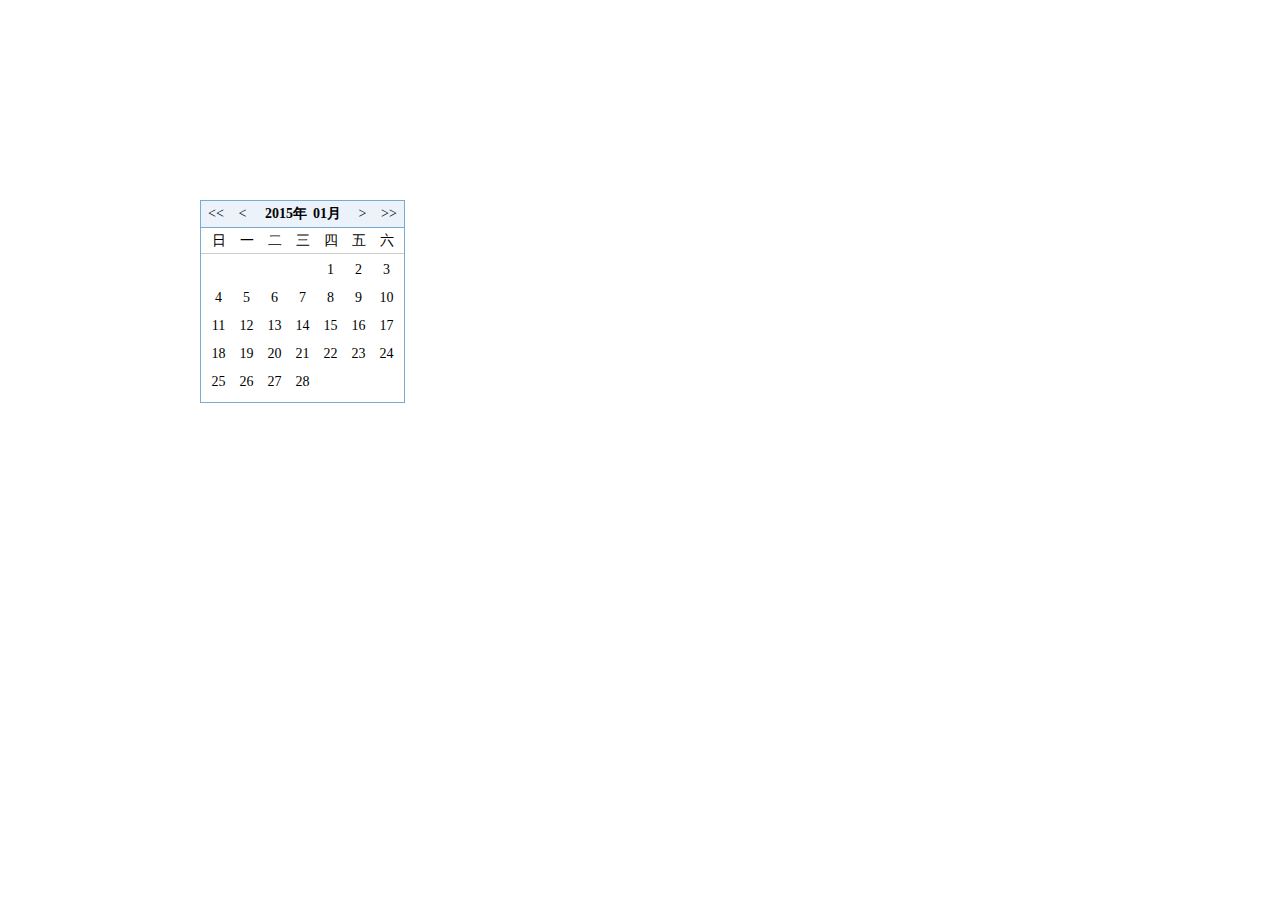
==== EasyOa.Web/uitest/Index.html @ ae60c05a "fds" ====
﻿<!DOCTYPE html>
<html xmlns="http://www.w3.org/1999/xhtml">
<head>
    <meta http-equiv="Content-Type" content="text/html; charset=utf-8" />

    <title></title>
    <script src="jquery-1.7.1.js"></script>
    <script>
        var first = new Date(2015, 2, 0);
    </script>
    <style>
        * {
            padding: 0;
            margin: 0;
        }

        .calendar {
            position: absolute;
            z-index: 9999;
            border: 1px solid #76ABD3;
            width: 203px;
            height: 201px;
            left: 200px;
            top: 200px;
            font-size: 14px;
            overflow: hidden;
        }

        .calendar_title {
            width: 100%;
            height: 26px;
            background-color: #EBF2FA;
            overflow: hidden;
            border-bottom:1px solid #76ABD3;
            /*padding-left:3px;*/
            /*border:1px solid blue;*/
        }

        .last_y, .last_m, .title_y, .title_m, .next_y, .next_m {
            /*border: 1px solid red;*/
            /*border-top:1px solid red;*/
            display: inline-block;
            height: 25px;
            line-height: 25px;
            text-align: center;
            overflow: hidden;
            float: left;
        }

        .last_y {
            width: 30px;
        }

        .last_m {
            width: 23px;
        }

        .title_y {
            width: 50px;
            padding: 0 3px;
            text-align: right;
            font-weight: 600;
            font-size: 14px;
        }

        .title_m {
            width: 35px;
            padding: 0 3px;
            text-align: left;
            font-weight: 600;
            font-size: 14px;
        }

        .next_m {
            width: 23px;
        }

        .next_y {
            width: 30px;
        }
        .calendar_context {    /*显示或隐藏数据*/
            border:0;
            /*display:none;*/
        }
        .week_container {
            border-bottom: 1px solid #ccc;
        }

        .calendar_week { /*周样式*/
            height: 25px;
            line-height: 25px;
            background-color: #fff;
            padding: 0 2px;
            /*overflow:hidden;*/
            /*border:1px solid red;*/
        }

            .calendar_week div {
                float: left;
                display: inline-block;
                text-align: center;
                width: 25px;
                margin-left: 3px;
            }

        .calendar_data { /*数据样式*/
            /*background-color:#ccc;*/
            height: 146px;
            padding: 0 2px;
            /*border:1px solid red;*/
        }

            .calendar_data div {
                float: left;
                margin-top: 3px;
                display: inline-block;
                text-align: center;
                width: 25px;
                height: 25px;
                line-height: 25px;
                margin-left: 3px;
            }

                .calendar_data div:hover {
                    cursor: pointer;
                    background-color: #48B8E0;
                }
    </style>
</head>
<body>
    <div id="calendar" class="calendar">
        <div id="calendar_title" class="calendar_title">
            <div id="last_y" class="last_y"><<</div>
            <div id="last_m" class="last_m"><</div>
            <div id="title_y" class="title_y">2015年</div>
            <div id="title_m" class="title_m">01月</div>
            <div id="next_m" class="next_m">></div>
            <div id="next_y" class="next_y">>></div>
        </div>
        <div id="calendar_context" class="calendar_context">
            <div id="week_container" class="week_container">
                <div id="calendar_week" class="calendar_week">
                    <div>日</div>
                    <div>一</div>
                    <div>二</div>
                    <div>三</div>
                    <div>四</div>
                    <div>五</div>
                    <div>六</div>
                </div>
            </div>
            <div id="calendar_data" class="calendar_data">
                <div></div>
                <div></div>
                <div></div>
                <div></div>
                <div>1</div>
                <div>2</div>
                <div>3</div>
                <div>4</div>
                <div>5</div>
                <div>6</div>
                <div>7</div>
                <div>8</div>
                <div>9</div>
                <div>10</div>
                <div>11</div>
                <div>12</div>
                <div>13</div>
                <div>14</div>
                <div>15</div>
                <div>16</div>
                <div>17</div>
                <div>18</div>
                <div>19</div>
                <div>20</div>
                <div>21</div>
                <div>22</div>
                <div>23</div>
                <div>24</div>
                <div>25</div>
                <div>26</div>
                <div>27</div>
                <div>28</div>
            </div>

        </div>
    </div>
</body>
</html>
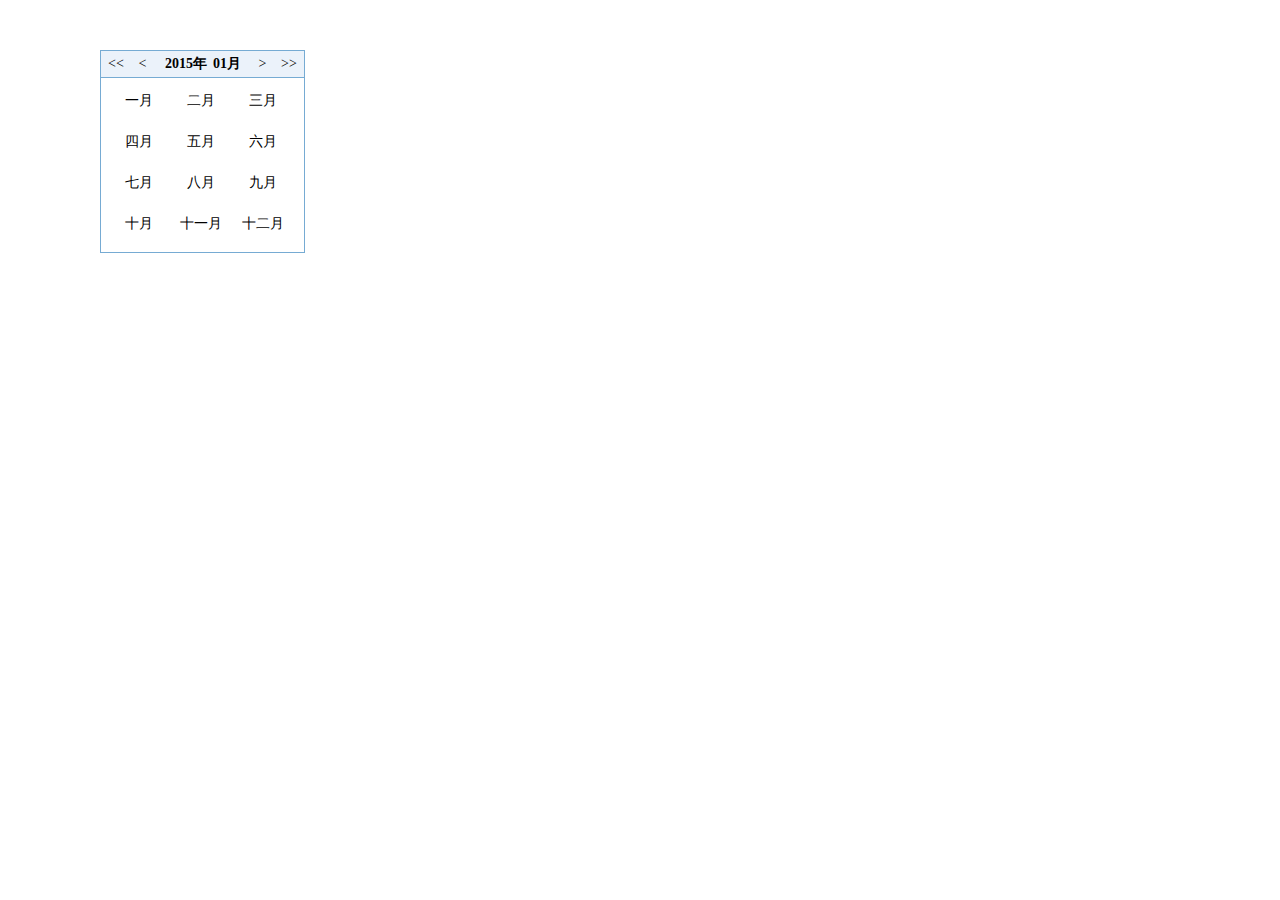
==== commit 593a7a25: "sdf" ====
--- a/EasyOa.Web/uitest/Index.html
+++ b/EasyOa.Web/uitest/Index.html
@@ -4,127 +4,13 @@
     <meta http-equiv="Content-Type" content="text/html; charset=utf-8" />
 
     <title></title>
+    <link href="index.css" rel="stylesheet" />
     <script src="jquery-1.7.1.js"></script>
     <script>
         var first = new Date(2015, 2, 0);
     </script>
     <style>
-        * {
-            padding: 0;
-            margin: 0;
-        }
-
-        .calendar {
-            position: absolute;
-            z-index: 9999;
-            border: 1px solid #76ABD3;
-            width: 203px;
-            height: 201px;
-            left: 200px;
-            top: 200px;
-            font-size: 14px;
-            overflow: hidden;
-        }
-
-        .calendar_title {
-            width: 100%;
-            height: 26px;
-            background-color: #EBF2FA;
-            overflow: hidden;
-            border-bottom:1px solid #76ABD3;
-            /*padding-left:3px;*/
-            /*border:1px solid blue;*/
-        }
-
-        .last_y, .last_m, .title_y, .title_m, .next_y, .next_m {
-            /*border: 1px solid red;*/
-            /*border-top:1px solid red;*/
-            display: inline-block;
-            height: 25px;
-            line-height: 25px;
-            text-align: center;
-            overflow: hidden;
-            float: left;
-        }
-
-        .last_y {
-            width: 30px;
-        }
-
-        .last_m {
-            width: 23px;
-        }
-
-        .title_y {
-            width: 50px;
-            padding: 0 3px;
-            text-align: right;
-            font-weight: 600;
-            font-size: 14px;
-        }
-
-        .title_m {
-            width: 35px;
-            padding: 0 3px;
-            text-align: left;
-            font-weight: 600;
-            font-size: 14px;
-        }
-
-        .next_m {
-            width: 23px;
-        }
-
-        .next_y {
-            width: 30px;
-        }
-        .calendar_context {    /*显示或隐藏数据*/
-            border:0;
-            /*display:none;*/
-        }
-        .week_container {
-            border-bottom: 1px solid #ccc;
-        }
-
-        .calendar_week { /*周样式*/
-            height: 25px;
-            line-height: 25px;
-            background-color: #fff;
-            padding: 0 2px;
-            /*overflow:hidden;*/
-            /*border:1px solid red;*/
-        }
-
-            .calendar_week div {
-                float: left;
-                display: inline-block;
-                text-align: center;
-                width: 25px;
-                margin-left: 3px;
-            }
-
-        .calendar_data { /*数据样式*/
-            /*background-color:#ccc;*/
-            height: 146px;
-            padding: 0 2px;
-            /*border:1px solid red;*/
-        }
-
-            .calendar_data div {
-                float: left;
-                margin-top: 3px;
-                display: inline-block;
-                text-align: center;
-                width: 25px;
-                height: 25px;
-                line-height: 25px;
-                margin-left: 3px;
-            }
-
-                .calendar_data div:hover {
-                    cursor: pointer;
-                    background-color: #48B8E0;
-                }
+        
     </style>
 </head>
 <body>
@@ -137,7 +23,7 @@
             <div id="next_m" class="next_m">></div>
             <div id="next_y" class="next_y">>></div>
         </div>
-        <div id="calendar_context" class="calendar_context">
+        <div id="calendar_maindata_containter" class="calendar_maindata_containter">
             <div id="week_container" class="week_container">
                 <div id="calendar_week" class="calendar_week">
                     <div>日</div>
@@ -150,10 +36,10 @@
                 </div>
             </div>
             <div id="calendar_data" class="calendar_data">
-                <div></div>
-                <div></div>
-                <div></div>
-                <div></div>
+                <span></span>
+                <span></span>
+                <span></span>
+                <span></span>
                 <div>1</div>
                 <div>2</div>
                 <div>3</div>
@@ -183,9 +69,41 @@
                 <div>27</div>
                 <div>28</div>
             </div>
-
+        </div>
+        <div id="calendar_mainyear_containter" class="calendar_mainyear_containter">
+            <div>2000</div>
+            <div>2001</div>
+            <div>2002</div>
+            <div>2003</div>
+            <div>2004</div>
+            <div>2005</div>
+            <div>2006</div>
+            <div>2007</div>
+            <div>2008</div>
+            <div>2009</div>
+            <div>2010</div>
+            <div>2011</div>
+            <div>2012</div>
+            <div>2013</div>
+            <div>2014</div>
+            <div>2015</div>
+        </div>
+        <div id="calendar_mainmonth_containter" class="calendar_mainmonth_containter">
+            <div>一月</div>
+            <div>二月</div>
+            <div>三月</div>
+            <div>四月</div>
+            <div>五月</div>
+            <div>六月</div>
+            <div>七月</div>
+            <div>八月</div>
+            <div>九月</div>
+            <div>十月</div>
+            <div>十一月</div>
+            <div>十二月</div>
         </div>
     </div>
+
 </body>
 </html>
 
--- a/EasyOa.Web/uitest/index.css
+++ b/EasyOa.Web/uitest/index.css
@@ -0,0 +1,169 @@
+﻿* {
+    padding: 0;
+    margin: 0;
+}
+
+.calendar { /*日期框容器*/
+    position: absolute;
+    z-index: 9999;
+    border: 1px solid #76ABD3;
+    width: 203px;
+    height: 201px;
+    left: 100px;
+    top: 50px;
+    font-size: 14px;
+    /*overflow: hidden;*/
+}
+
+.calendar_title { /*日期框标题*/
+    width: 100%;
+    height: 26px;
+    background-color: #EBF2FA;
+    overflow: hidden;
+    border-bottom: 1px solid #76ABD3;
+    /*padding-left:3px;*/
+    /*border:1px solid blue;*/
+}
+
+.last_y, .last_m, .title_y, .title_m, .next_y, .next_m { /*标题按钮*/
+    /*border: 1px solid red;*/
+    /*border-top:1px solid red;*/
+    display: inline-block;
+    height: 25px;
+    line-height: 25px;
+    text-align: center;
+    overflow: hidden;
+    float: left;
+}
+
+.last_y { /*向前年按钮*/
+    width: 30px;
+}
+
+.last_m { /*向前月按钮*/
+    width: 23px;
+}
+
+.title_y { /*年按钮*/
+    width: 50px;
+    padding: 0 3px;
+    text-align: right;
+    font-weight: 600;
+    font-size: 14px;
+}
+
+.title_m { /*月按钮*/
+    width: 35px;
+    padding: 0 3px;
+    text-align: left;
+    font-weight: 600;
+    font-size: 14px;
+}
+
+.next_m { /*向后月按钮*/
+    width: 23px;
+}
+
+.next_y { /*向后年按钮*/
+    width: 30px;
+}
+
+.calendar_maindata_containter { /*显示或隐藏数据 !!!!!!!!!!!!!!!!!!!!!!!!!!!!!*/
+    border: 0;
+    display: none;
+}
+
+.week_container { /*星期下边框*/
+    border-bottom: 1px solid #ccc;
+}
+
+.calendar_week { /*星期容器样式*/
+    height: 25px;
+    line-height: 25px;
+    background-color: #fff;
+    padding: 0 2px;
+    /*overflow:hidden;*/
+    /*border:1px solid red;*/
+}
+
+    .calendar_week div { /*单个星期样式*/
+        float: left;
+        display: inline-block;
+        text-align: center;
+        width: 25px;
+        margin-left: 3px;
+    }
+
+.calendar_data { /*数据样式*/
+    /*background-color:#ccc;*/
+    height: 146px;
+    padding: 0 2px;
+    /*border:1px solid red;*/
+}
+
+    .calendar_data div, span { /*单个日期*/
+        float: left;
+        display: inline-block;
+        text-align: center;
+        width: 25px;
+        height: 25px;
+        line-height: 25px;
+        margin-left: 3px;
+        margin-top: 3px;
+    }
+
+        .calendar_data div:hover {
+            cursor: pointer;
+            background-color: #48B8E0;
+        }
+
+.calendar_mainyear_containter { /*单个年样式显示或隐藏!!!!!!!!!!!!!!!!!!!!!!!!!!!!*/
+    /*border: 1px solid red;*/
+    height: 174px;
+    padding: 0 2px;
+    overflow: hidden;
+    display:none;
+}
+
+    .calendar_mainyear_containter div {
+        /*border-top: 1px solid blue;
+        border-bottom: 1px solid blue;*/
+        display: inline-block;
+        float: left;
+        margin-left: 2px;
+        margin-top: 4px;
+        width: 45px;
+        height: 35px;
+        line-height: 35px;
+        text-align: center;
+        border: 1px solid transparent;
+    }
+
+        .calendar_mainyear_containter div:hover {
+            cursor: pointer;
+            border-color: #48B8E0;
+        }
+
+.calendar_mainmonth_containter { /*月样式容器显示或隐藏!!!!!!!!!!!!!!!!!!!!!!!!!!!*/
+    /*border: 1px solid red;*/
+    height: 174px;
+    padding: 0 2px;
+    overflow:hidden;
+    /*display:none;*/
+}
+
+    .calendar_mainmonth_containter div {  /*单个月样式*/
+        display: inline-block;
+        float: left;
+        margin-left: 10px;
+        margin-top: 4px;
+        width: 50px;
+        height: 35px;
+        line-height: 35px;
+        text-align: center;
+        border: 1px solid transparent;
+    }
+        .calendar_mainmonth_containter div:hover {
+            cursor: pointer;
+            border-color: #48B8E0;
+        }
